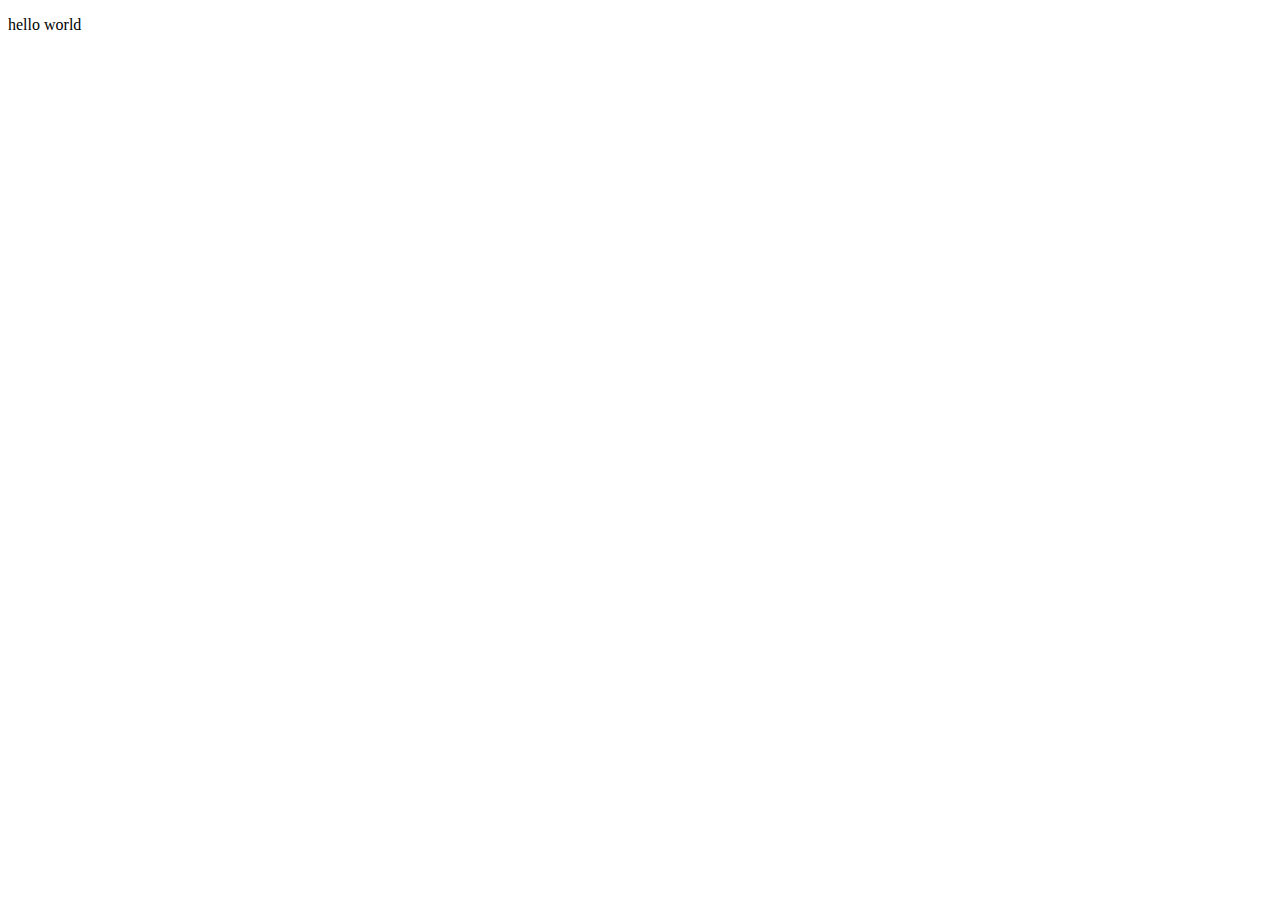
==== test.html @ 7eee88f1 "test" ====
<!DOCTYPE html>
<html lang="en">
<head>
    <meta charset="UTF-8">
    <meta http-equiv="X-UA-Compatible" content="IE=edge">
    <meta name="viewport" content="width=device-width, initial-scale=1.0">
    <title>Document</title>
</head>
<body>
   <p>hello world</p>
</body>
</html>
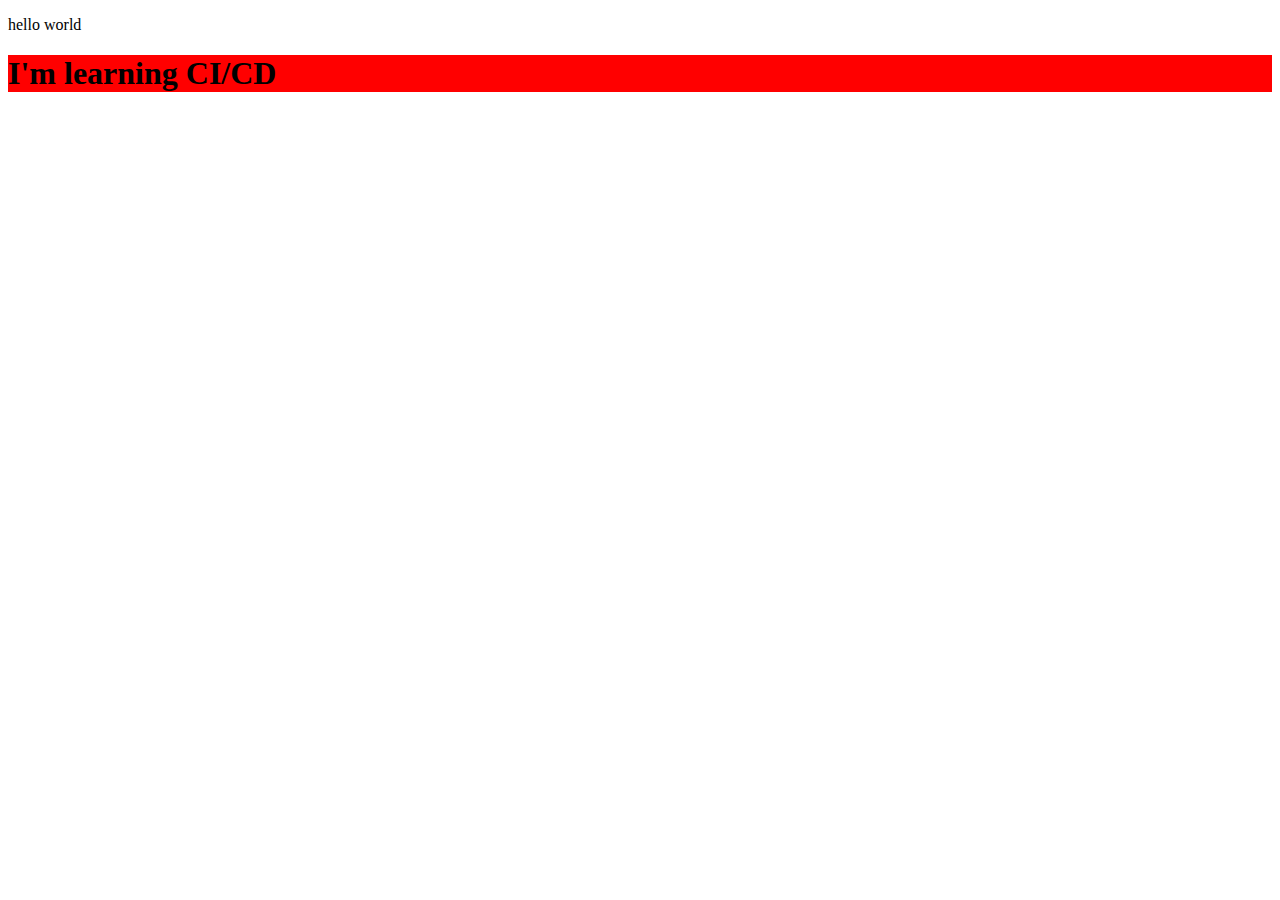
==== commit 33f8a8ea: "#" ====
--- a/test.html
+++ b/test.html
@@ -4,9 +4,11 @@
     <meta charset="UTF-8">
     <meta http-equiv="X-UA-Compatible" content="IE=edge">
     <meta name="viewport" content="width=device-width, initial-scale=1.0">
+    <link rel="stylesheet" href="style.css">
     <title>Document</title>
 </head>
 <body>
    <p>hello world</p>
+<h1>I'm learning CI/CD</h1>
 </body>
 </html>--- a/style.css
+++ b/style.css
@@ -0,0 +1,3 @@
+h1 {
+    background-color: red;
+}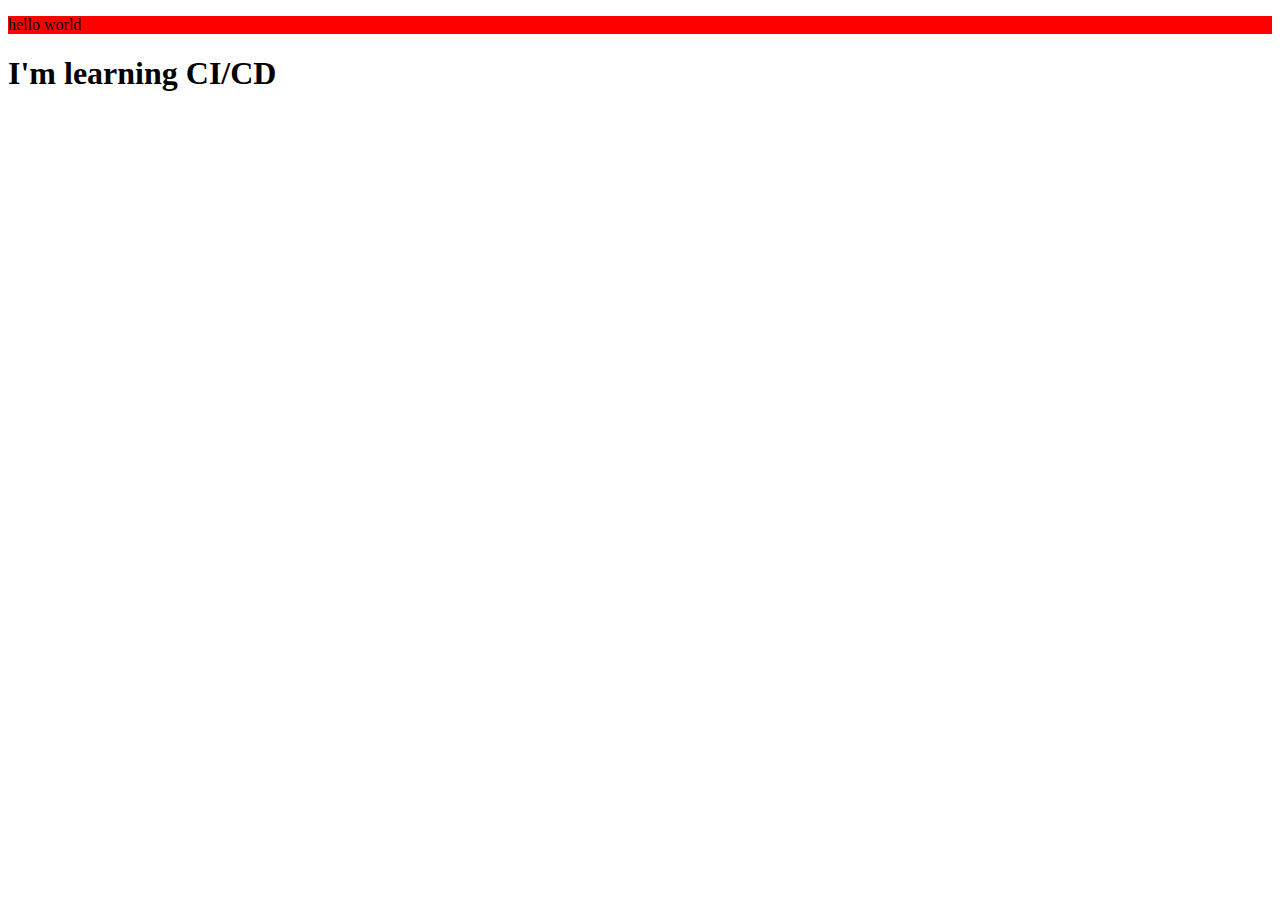
==== commit eae14fcf: "#" ====
--- a/test.html
+++ b/test.html
@@ -8,7 +8,7 @@
     <title>Document</title>
 </head>
 <body>
-   <p>hello world</p>
+   <p class="la">hello world</p>
 <h1>I'm learning CI/CD</h1>
 </body>
 </html>--- a/style.css
+++ b/style.css
@@ -1,3 +1,3 @@
-h1 {
+.la {
     background-color: red;
 }